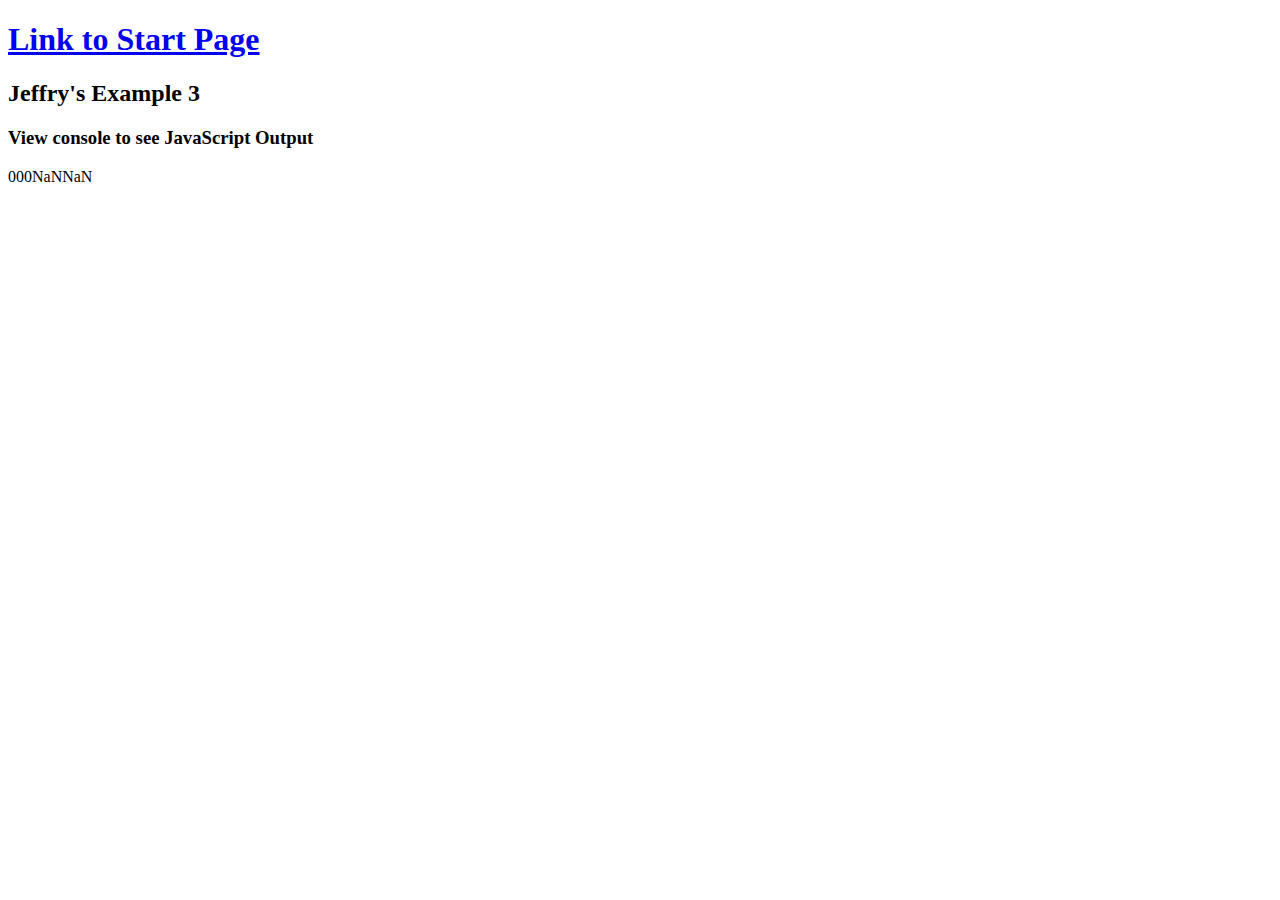
==== html/ex3.html @ 86cfb93a "v1.0" ====
<!DOCTYPE html>
<html lang="en">
<head>
 <meta charset="UTF-8">
 <meta name="viewport" content="width=device-width, initial-scale=1.0">
 <title>Jeffry's Example 3</title>
</head>
<body>
 <h1><a href="../index.html">Link to Start Page</a></h1>
 <h2>Jeffry's Example 3</h2>
 <h3>View console to see JavaScript Output</h3>
 <script src="../js/ex3.js"></script>
</body>
</html>
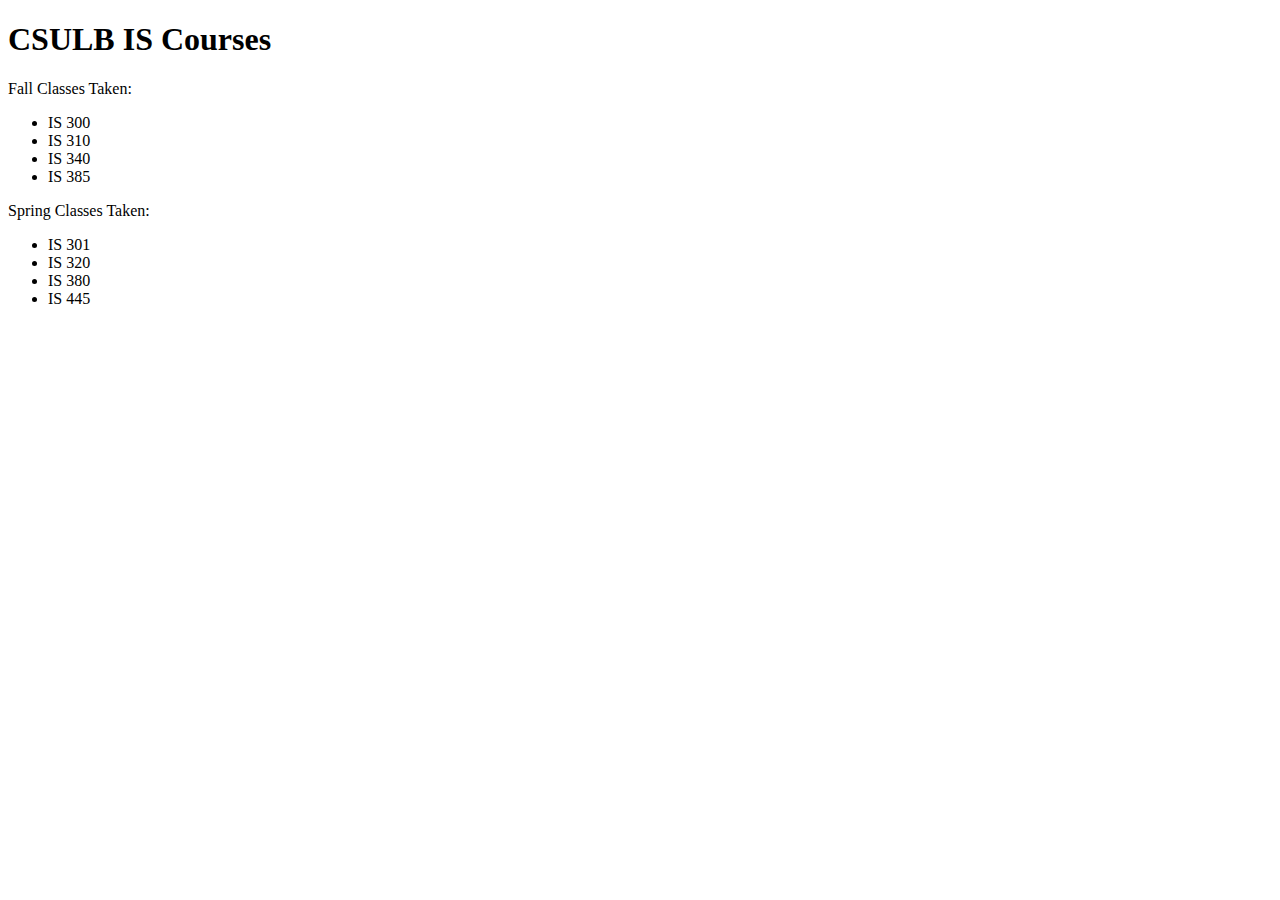
==== commit f5feb826: "2.1" ====
--- a/html/ex3.html
+++ b/html/ex3.html
@@ -6,9 +6,24 @@
  <title>Jeffry's Example 3</title>
 </head>
 <body>
- <h1><a href="../index.html">Link to Start Page</a></h1>
- <h2>Jeffry's Example 3</h2>
- <h3>View console to see JavaScript Output</h3>
- <script src="../js/ex3.js"></script>
+
+<h1>CSULB IS Courses</h1>
+<p>Fall Classes Taken:</p>
+<ul>
+    <li>IS 300</li>
+    <li>IS 310</li>
+    <li>IS 340</li>
+    <li>IS 385</li>
+</ul>
+<p>Spring Classes Taken:</p>
+<ul>
+    <li>IS 301</li>
+    <li>IS 320</li>
+    <li>IS 380</li>
+    <li>IS 445</li>
+</ul>
+
+<script src="../js/ex3.js"></script>
+
 </body>
-</html>
+</html>